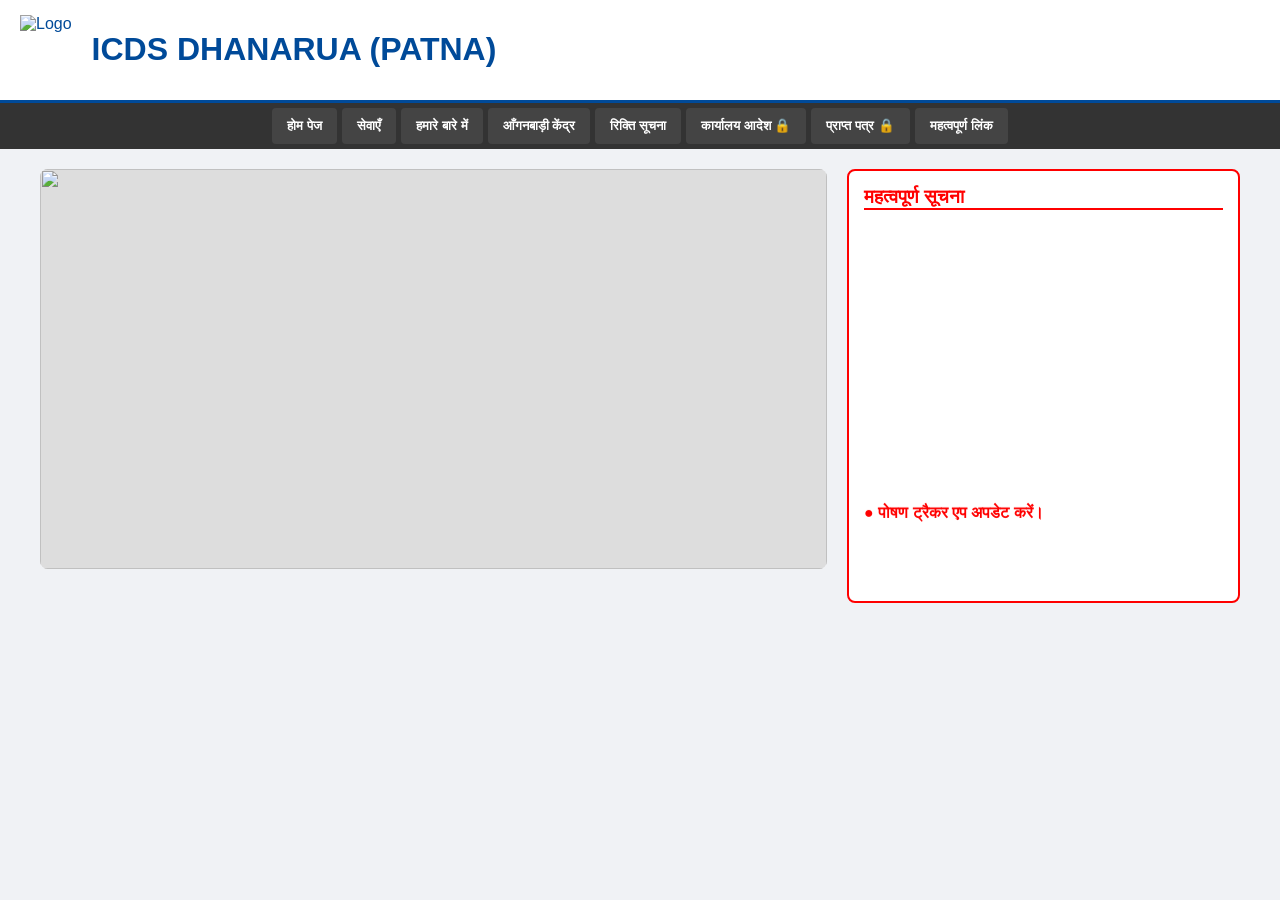
==== Index.html @ 5df7a69a "Added Index.html" ====
<!DOCTYPE html>
<html lang="hi">
<head>
    <meta charset="UTF-8">
    <meta name="viewport" content="width=device-width, initial-scale=1.0">
    <title>CDS DHANARUA </title>
    <!-- XLSX Library for Excel Upload -->
    <script src="https://cloudflare.com"></script>
    <style>
        :root { --primary: #004a99; --accent: #ff4500; --bg: #f0f2f5; }
        body { font-family: 'Segoe UI', Arial, sans-serif; margin: 0; background: var(--bg); }
        
        /* Header & Logo */
        header { background: white; color: var(--primary); padding: 10px 20px; display: flex; align-items: center; border-bottom: 3px solid var(--primary); sticky: top; }
        .logo { height: 70px; margin-right: 20px; }
        
        /* Navigation Buttons */
        .nav-container { background: #333; display: flex; flex-wrap: wrap; padding: 5px; gap: 5px; justify-content: center; }
        .nav-btn { background: #444; color: white; border: none; padding: 10px 15px; cursor: pointer; border-radius: 4px; font-weight: bold; }
        .nav-btn:hover { background: var(--accent); }

        /* Page Content */
        .page { display: none; padding: 20px; max-width: 1200px; margin: auto; animation: fadeIn 0.5s; }
        .active { display: block; }
        @keyframes fadeIn { from { opacity: 0; } to { opacity: 1; } }

        /* Home Page Layout */
        .home-grid { display: grid; grid-template-columns: 2fr 1fr; gap: 20px; }
        .splash-slider { height: 400px; background: #ddd; position: relative; overflow: hidden; border-radius: 8px; }
        .slide { width: 100%; height: 100%; display: none; object-fit: cover; }
        .notice-board { background: white; border: 2px solid red; padding: 15px; border-radius: 8px; height: 400px; overflow: hidden; }
        .notice-board h3 { color: red; margin-top: 0; border-bottom: 2px solid red; }
        .notice-item { color: red; font-weight: bold; margin-bottom: 15px; display: block; }

        /* Tables & Forms */
        table { width: 100%; border-collapse: collapse; background: white; margin-top: 10px; }
        th, td { border: 1px solid #ddd; padding: 10px; text-align: left; font-size: 14px; }
        th { background: var(--primary); color: white; }
        .card { background: white; padding: 15px; margin-bottom: 15px; border-radius: 8px; box-shadow: 0 2px 5px rgba(0,0,0,0.1); }
        
        /* Password Overlay */
        .locked-content { text-align: center; padding: 50px; }
    </style>
</head>
<body>

<header>
    <img src="logo.png" alt="Logo" class="logo">
    <h1>ICDS DHANARUA (PATNA) </h1>
</header>

<div class="nav-container">
    <button class="nav-btn" onclick="showPage('p1')">होम पेज</button>
    <button class="nav-btn" onclick="showPage('p2')">सेवाएँ</button>
    <button class="nav-btn" onclick="showPage('p3')">हमारे बारे में</button>
    <button class="nav-btn" onclick="showPage('p4')">आँगनबाड़ी केंद्र</button>
    <button class="nav-btn" onclick="showPage('p5')">रिक्ति सूचना</button>
    <button class="nav-btn" onclick="showPage('p6', true)">कार्यालय आदेश 🔒</button>
    <button class="nav-btn" onclick="showPage('p7', true)">प्राप्त पत्र 🔒</button>
    <button class="nav-btn" onclick="showPage('p8')">महत्वपूर्ण लिंक</button>
</div>

<!-- PAGE 1: HOME -->
<div id="p1" class="page active">
    <div class="home-grid">
        <div class="splash-slider" id="slider">
            <img src="icds1.png" class="slide" style="display:block">
            <img src="icds2.png" class="slide">
            <img src="icds3.png" class="slide">
            <img src="icds4.png" class="slide">
            <img src="icds5.png" class="slide">
            <img src="icds6.png" class="slide">
            <img src="icds7.png" class="slide">
        </div>
        <aside class="notice-board">
            <h3>महत्वपूर्ण सूचना</h3>
            <marquee direction="up" scrollamount="2" height="300px">
                <span class="notice-item">● पोषण ट्रैकर एप अपडेट करें।</span>
                <span class="notice-item">● सेविका चयन हेतु आवेदन आमंत्रित।</span>
                <span class="notice-item">● धनरूआ प्रखंड के सभी केंद्रों पर अन्नप्राशन दिवस।</span>
            </marquee>
        </aside>
    </div>
</div>

<!-- PAGE 2: SERVICES -->
<div id="p2" class="page">
    <h2>ICDS बिहार की सेवाएँ</h2>
    <div style="display: grid; grid-template-columns: repeat(auto-fit, minmax(250px, 1fr)); gap: 15px;">
        <div class="card"><img src="icds3.png" width="100%"><h3>पूरक पोषाहार</h3><p>6 माह से 6 वर्ष के बच्चों के लिए।</p></div>
        <div class="card"><img src="icds4.png" width="100%"><h3>टीकाकरण</h3><p>नियमित टीकाकरण अभियान।</p></div>
        <div class="card"><img src="icds6.png" width="100%"><h3>स्वास्थ्य जाँच</h3><p>गर्भवती महिलाओं की देखभाल।</p></div>
    </div>
</div>

<!-- PAGE 3: ABOUT -->
<div id="p3" class="page">
    <div class="card">
        <h3>संपर्क विवरण</h3>
        <p><b>पता:</b> प्रखंड कार्यालय परिसर, धनरूआ, पटना</p>
        <p><b>ईमेल:</b> icdsdhanrua@gmail.com</p>
    </div>
    <h3>कर्मियों का विवरण (11 सदस्य)</h3>
    <table id="staffTable">
        <tr><th>फोटो</th><th>नाम व पद</th><th>संपर्क</th><th>योग्यता व अनुभव</th></tr>
        <!-- Example Row -->
        <tr>
            <td><img src="logo.png" width="50"></td>
            <td><b>Er. Viraj Kumar</b><br>Executive Assistant</td>
            <td>📞 7870590106<br>✉️ cdpo.dhanrua@bihar.gov.in</td>
            <td>MA (Sociology), 10 वर्ष कार्य अनुभव</td>
        </tr>
    </table>
</div>

<!-- PAGE 4: ANGANWADI CENTERS (Excel Upload) -->
<div id="p4" class="page">
    <h2>आँगनबाड़ी केंद्र डाटा (कुल 269)</h2>
    <div class="card">
        <label>Excel फाइल अपलोड करें: </label>
        <input type="file" id="excelInput" accept=".xlsx, .xls">
    </div>
    <div style="overflow-x:auto;">
        <table id="centerTable">
            <thead>
                <tr><th>केंद्र कोड</th>
		<th>केंद्र का नाम</th>
		<th>वार्ड संख्या </th>
		<th>पंचायत</th>
		<th>केंद्र का  प्रकार</th>
		<th>भवन</th>
		<th>पेय जल </th>
		<th>शौचालय  </th>
		</tr>
            </thead>
            <tbody></tbody>
        </table>
    </div>
</div>

<!-- PAGE 5: VACANCY -->
<div id="p5" class="page">
    <h2>सेविका/सहायिका रिक्तियाँ</h2>
    <div class="card" style="border-left: 5px solid green;">
        <p><b>सूचना पट:</b> आगामी विज्ञापन मार्च 2024 में संभावित।</p>
        <a href="#">📥 मार्गदर्शिका PDF डाउनलोड करें</a>
    </div>
    <table>
        <tr><th>पंचायत</th><th>केंद्र का नाम</th><th>केंद्र का कोड </th><th>यूनिक  कोड </th><th>पद</th><th>लिंक</th></tr>
        <tr><td>धनरूआ</td><td>धनरूआ </td><td>01 </td><td>102300101 </td><td>सेविका  </td><td><a href="#">Apply</a></td></tr>
    </table>
</div>

<!-- PAGE 6 & 7: PROTECTED DOCUMENTS -->
<div id="p6" class="page">
    <h2>🔒 कार्यालय द्वारा निर्गत आदेश (Admin Only)</h2>
    <table id="orderTable">
        <tr><th>पत्र संख्या</th><th>दिनांक</th><th>विवरण</th><th>संचिका संख्या</th><th>Link</th></tr>
        <tr><td>102/2024</td><td>10-02-2024</td><td>वेतन भुगतान आदेश</td><td>F-12/23</td><td><a href="#">View PDF</a></td></tr>
    </table>
</div>

<div id="p7" class="page">
    <h2>🔒 प्राप्त ईमेल एवं पत्र (Admin Only)</h2>
    <table>
        <tr><th>दिनांक</th><th>स्रोत</th><th>विषय</th><th>Link</th></tr>
        <tr><td>12-02-2024</td><td>मुख्यालय पटना</td><td>पोषण पखवाड़ा निर्देश</td><td><a href="#">View PDF</a></td></tr>
    </table>
</div>

<!-- PAGE 8: LINKS -->
<div id="p8" class="page">
    <h2>उपयोगी लिंक</h2>
    <div class="card">
        <ul>
            <li><a href="https://bih.nic.in" target="_blank">ICDS बिहार अधिकारिक वेबसाइट</a></li>
            <li><a href="https://poshantracker.in" target="_blank">पोषण ट्रैकर (Poshan Tracker)</a></li>
            <li><a href="https://youtube.com" target="_blank">प्रशिक्षण यूट्यूब वीडियो</a></li>
        </ul>
    </div>
</div>

<script>
    // 1. Navigation Logic
    function showPage(pageId, isLocked = false) {
        if(isLocked) {
            let pw = prompt("पासवर्ड दर्ज करें:");
            if(pw !== "icds123") { // DEFAULT PASSWORD
                alert("गलत पासवर्ड!");
                return;
            }
        }
        document.querySelectorAll('.page').forEach(p => p.classList.remove('active'));
        document.getElementById(pageId).classList.add('active');
    }

    // 2. Splash Slider Logic (7 Photos)
    let slideIdx = 0;
    const slides = document.querySelectorAll('.slide');
    function cycleSlides() {
        slides.forEach(s => s.style.display = "none");
        slideIdx = (slideIdx + 1) % slides.length;
        slides[slideIdx].style.display = "block";
        setTimeout(cycleSlides, 3000);
    }
    cycleSlides();

    // 3. Excel Upload Logic (Page 4)
    document.getElementById('excelInput').addEventListener('change', function(e) {
        const file = e.target.files[0];
        const reader = new FileReader();
        reader.onload = function(e) {
            const data = new Uint8Array(e.target.result);
            const workbook = XLSX.read(data, {type: 'array'});
            const sheetName = workbook.SheetNames[0];
            const json = XLSX.utils.sheet_to_json(workbook.Sheets[sheetName]);
            
            let html = "";
            json.forEach(row => {
                html += `<tr>
                    <td>${row.CenterCode || ''}</td>
                    <td>${row.Name || ''}</td>
                    <td>${row.Ward || ''}</td>
                    <td>${row.Panchayat || ''}</td>
                    <td>${row.Type || ''}</td>
                    <td>${row.Building || ''}</td>
                    <td>जल: ${row.Water || 'No'}, शौचालय: ${row.Toilet || 'No'}</td>
                </tr>`;
            });
            document.querySelector('#centerTable tbody').innerHTML = html;
        };
        reader.readAsArrayBuffer(file);
    });
</script>

</body>
</html>
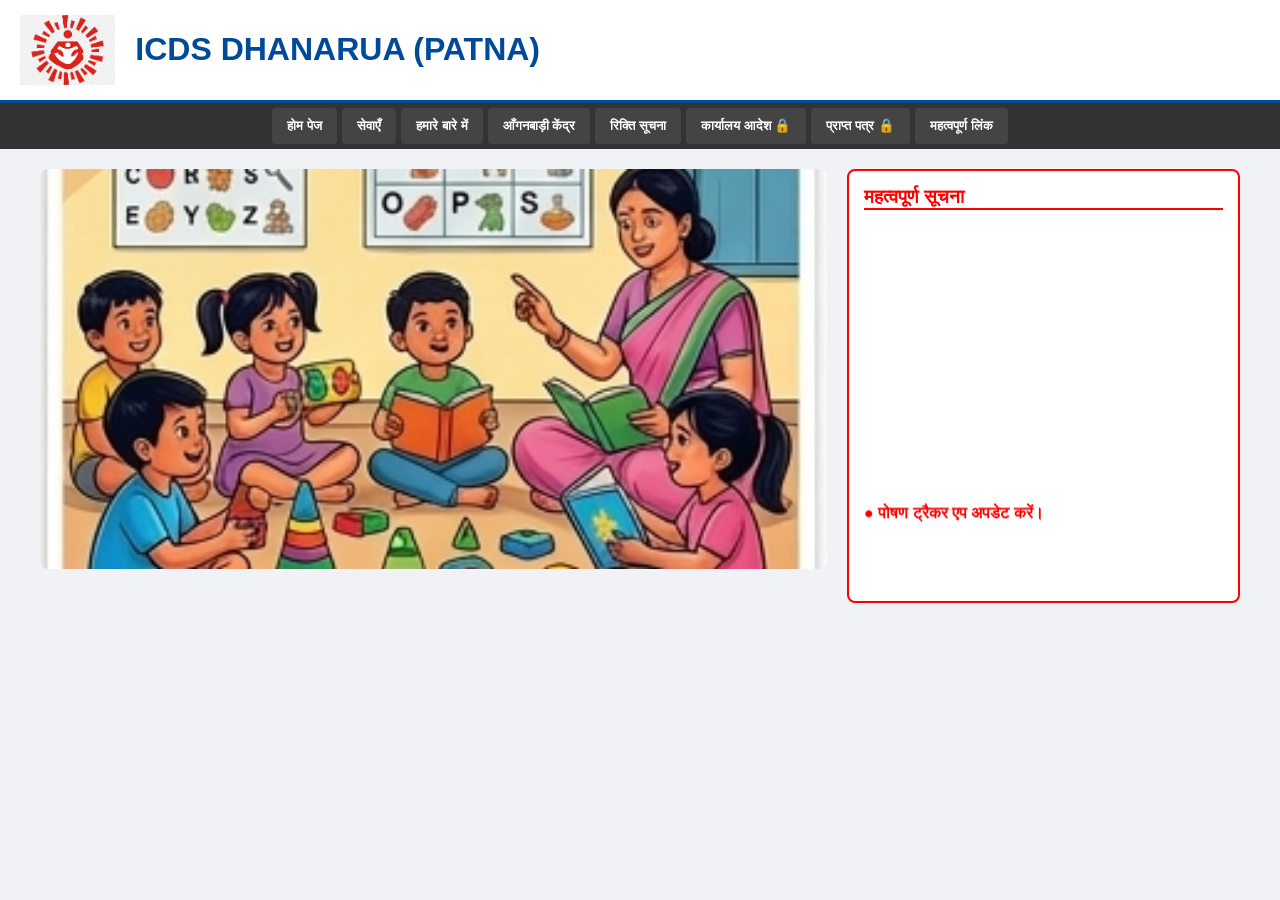
==== commit 18e4613b: "Fix HTML encoding issues in Index.html" ====
--- a/Index.html
+++ b/Index.html
@@ -127,7 +127,7 @@
 		<th>केंद्र का नाम</th>
 		<th>वार्ड संख्या </th>
 		<th>पंचायत</th>
-		<th>केंद्र का  प्रकार</th>
+		<th>आँ0 सेविका </th>
 		<th>भवन</th>
 		<th>पेय जल </th>
 		<th>शौचालय  </th>
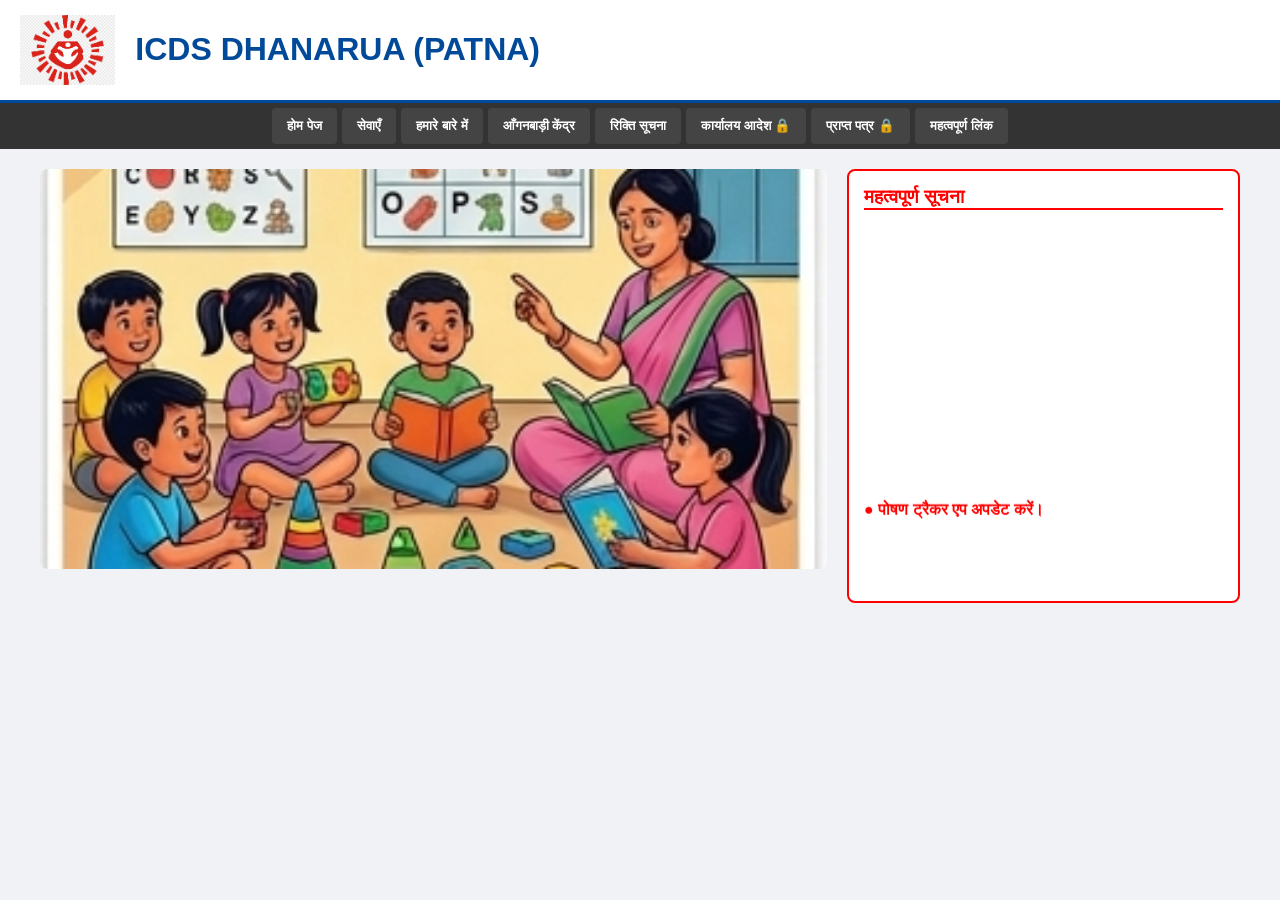
==== commit bbcfd60d: "save" ====
--- a/Index.html
+++ b/Index.html
@@ -114,29 +114,21 @@
 </div>
 
 <!-- PAGE 4: ANGANWADI CENTERS (Excel Upload) -->
+<!-- PAGE 4: ANGANWADI CENTERS -->
 <div id="p4" class="page">
-    <h2>आँगनबाड़ी केंद्र डाटा (कुल 269)</h2>
-    <div class="card">
-        <label>Excel फाइल अपलोड करें: </label>
-        <input type="file" id="excelInput" accept=".xlsx, .xls">
-    </div>
-    <div style="overflow-x:auto;">
-        <table id="centerTable">
-            <thead>
-                <tr><th>केंद्र कोड</th>
-		<th>केंद्र का नाम</th>
-		<th>वार्ड संख्या </th>
-		<th>पंचायत</th>
-		<th>आँ0 सेविका </th>
-		<th>भवन</th>
-		<th>पेय जल </th>
-		<th>शौचालय  </th>
-		</tr>
-            </thead>
-            <tbody></tbody>
-        </table>
-    </div>
-</div>
+    <h2>आँगनबाड़ी केंद्र डाटा (कुल 269)</h2>
+    <div class="card" style="height: 600px; overflow: hidden; padding: 0;">
+        <!-- यहाँ अपना Copy किया हुआ Google Sheet iframe कोड पेस्ट करें -->
+        <iframe 
+            src="<iframe src="https://docs.google.com/spreadsheets/d/e/2PACX-1vTkoy0ARLUklcLKxnydcttGxvwdQkT6q5pfZgOmkLOvM_SyMcMsfT5TvwMJCEbbxsR9a0t0fwYTysRk/pubhtml?gid=0&amp;single=true&amp;widget=true&amp;headers=false"></iframe>" 
+            width="100%" 
+            height="100%" 
+            frameborder="0" 
+            style="border: none;">
+        </iframe>
+    </div>
+</div>
+
 
 <!-- PAGE 5: VACANCY -->
 <div id="p5" class="page">
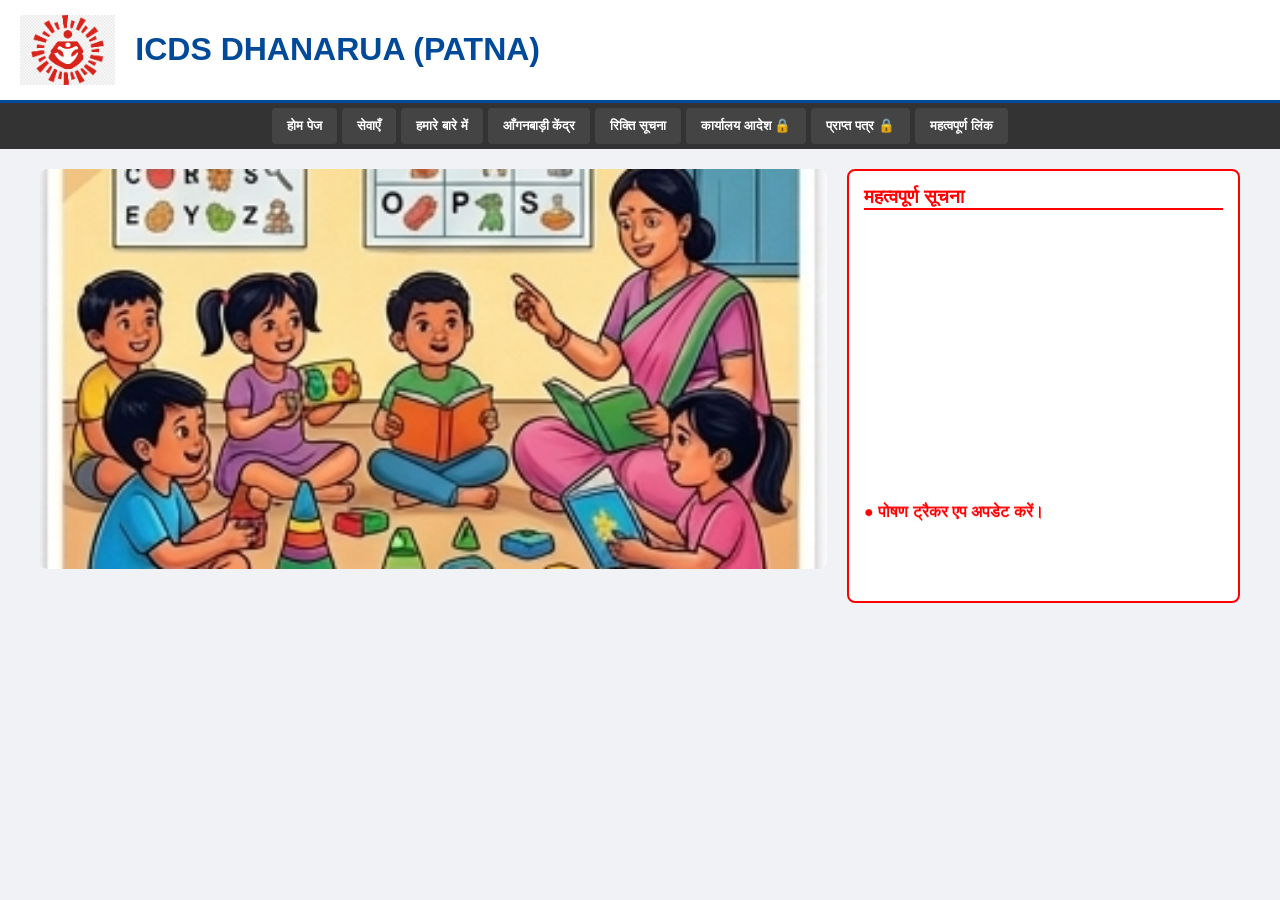
==== commit d7de4761: "change pg4" ====
--- a/Index.html
+++ b/Index.html
@@ -116,15 +116,13 @@
 <!-- PAGE 4: ANGANWADI CENTERS (Excel Upload) -->
 <!-- PAGE 4: ANGANWADI CENTERS -->
 <div id="p4" class="page">
-    <h2>आँगनबाड़ी केंद्र डाटा (कुल 269)</h2>
-    <div class="card" style="height: 600px; overflow: hidden; padding: 0;">
-        <!-- यहाँ अपना Copy किया हुआ Google Sheet iframe कोड पेस्ट करें -->
+    <div class="card" style="height: 80vh; padding: 0; overflow: hidden; border: 2px solid #004a99; border-radius: 8px;">
+        <h2 style="text-align: center; background: #004a99; color: white; margin: 0; padding: 10px;">आँगनबाड़ी केंद्र डाटा (कुल 269)</h2>
+        
+        <!-- आपका Google Sheet Link यहाँ सही तरीके से सेट है -->
         <iframe 
-            src="<iframe src="https://docs.google.com/spreadsheets/d/e/2PACX-1vTkoy0ARLUklcLKxnydcttGxvwdQkT6q5pfZgOmkLOvM_SyMcMsfT5TvwMJCEbbxsR9a0t0fwYTysRk/pubhtml?gid=0&amp;single=true&amp;widget=true&amp;headers=false"></iframe>" 
-            width="100%" 
-            height="100%" 
-            frameborder="0" 
-            style="border: none;">
+            src="https://docs.google.com/spreadsheets/d/e/2PACX-1vTkoy0ARLUklcLKxnydcttGxvwdQkT6q5pfZgOmkLOvM_SyMcMsfT5TvwMJCEbbxsR9a0t0fwYTysRk/pubhtml?gid=0&amp;single=true&amp;widget=true&amp;headers=false" 
+            style="width: 100%; height: 100%; border: none;">
         </iframe>
     </div>
 </div>
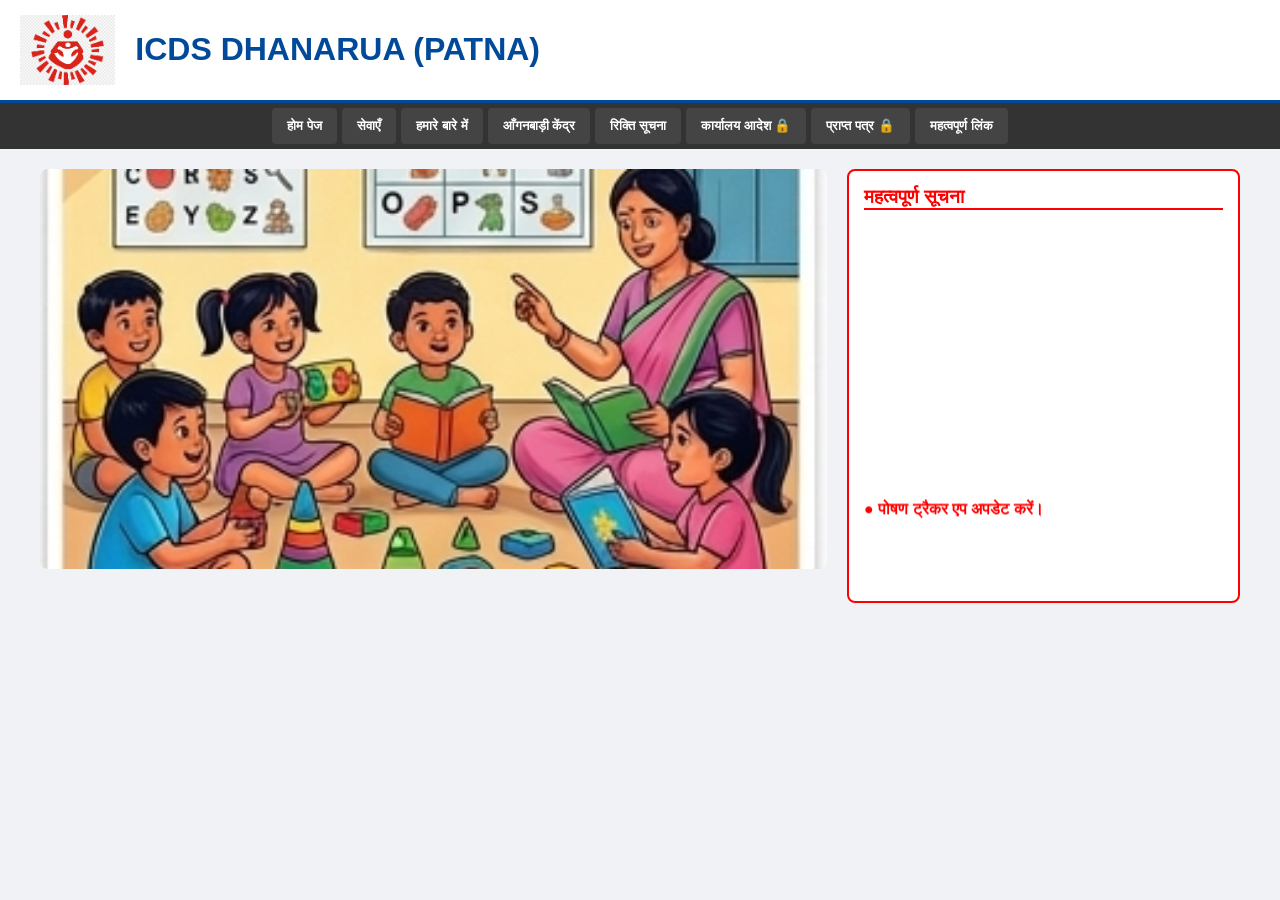
==== commit 8026983f: "change in 4 update update" ====
--- a/Index.html
+++ b/Index.html
@@ -114,7 +114,9 @@
 </div>
 
 <!-- PAGE 4: ANGANWADI CENTERS (Excel Upload) -->
+<!-- PAGE 4: ANGANWADI CENTERS (Excel Upload) -->
 <!-- PAGE 4: ANGANWADI CENTERS -->
+
 <div id="p4" class="page">
     <div class="card" style="height: 80vh; padding: 0; overflow: hidden; border: 2px solid #004a99; border-radius: 8px;">
         <h2 style="text-align: center; background: #004a99; color: white; margin: 0; padding: 10px;">आँगनबाड़ी केंद्र डाटा (कुल 269)</h2>
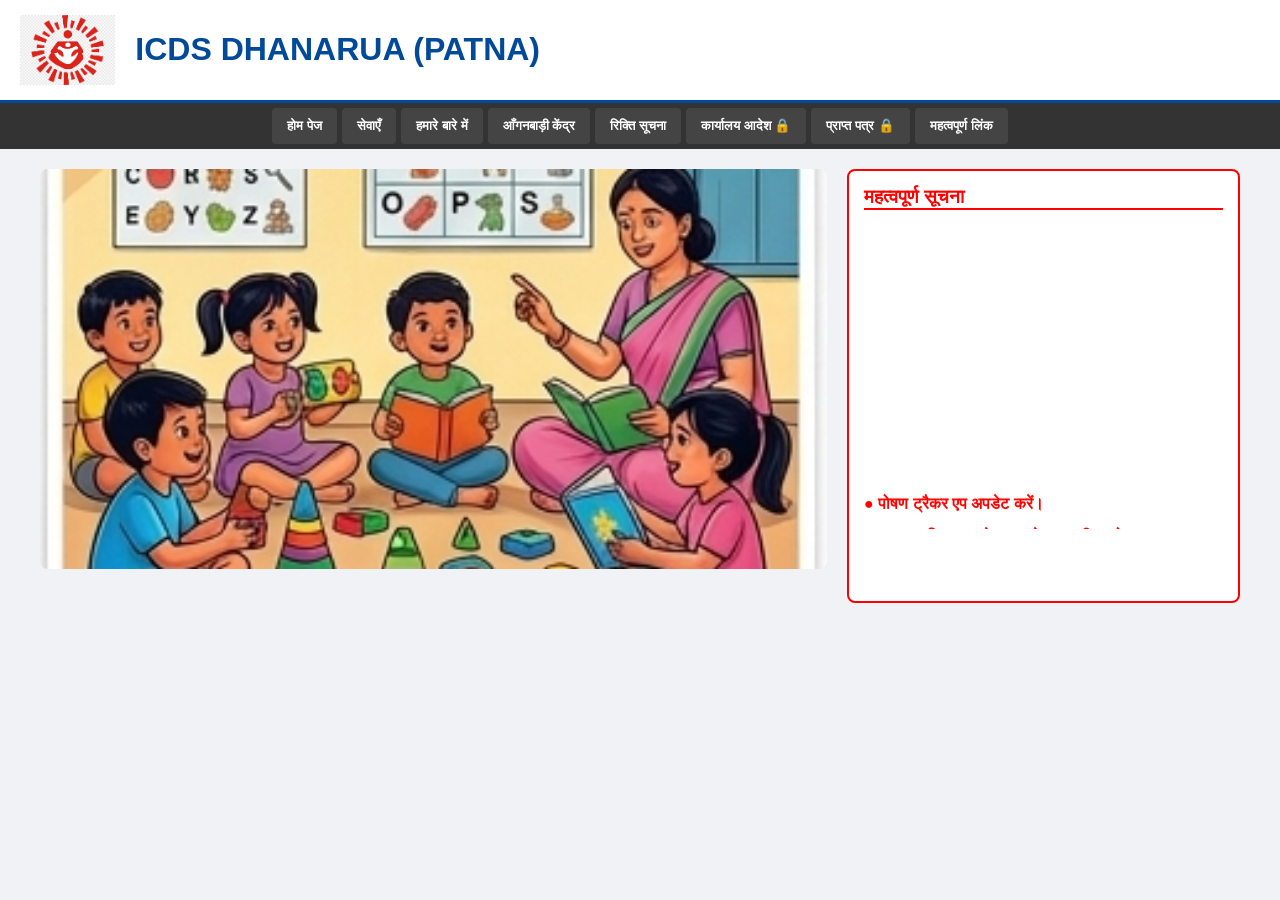
==== commit 0edf22d7: "c" ====
--- a/Index.html
+++ b/Index.html
@@ -76,8 +76,8 @@
             <h3>महत्वपूर्ण सूचना</h3>
             <marquee direction="up" scrollamount="2" height="300px">
                 <span class="notice-item">● पोषण ट्रैकर एप अपडेट करें।</span>
-                <span class="notice-item">● सेविका चयन हेतु आवेदन आमंत्रित।</span>
-                <span class="notice-item">● धनरूआ प्रखंड के सभी केंद्रों पर अन्नप्राशन दिवस।</span>
+                <span class="notice-item">● ECCE दिवस प्रत्येक माह के 14तारीख को </span>
+                <span class="notice-item">●  गोदभराई प्रत्येक माह के 7 तारीख अन्नप्राशन दिवस -19 तारीख ।</span>
             </marquee>
         </aside>
     </div>
